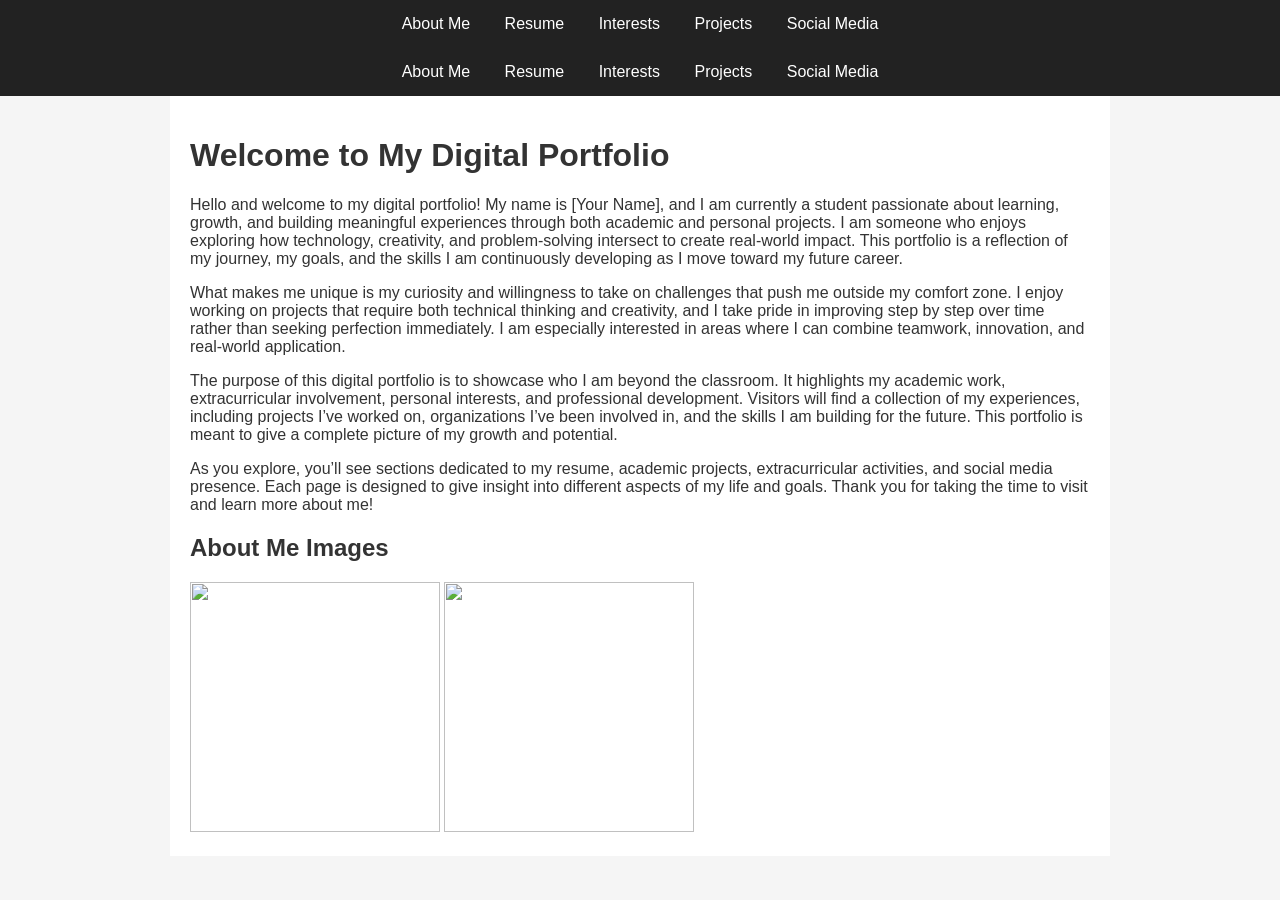
==== portfolio/index.html @ 44a0672a "Created pages Created pages and set up basic navigation and layout." ====
<nav>
  <a href="index.html">About Me</a>
  <a href="resume.html">Resume</a>
  <a href="interests.html">Interests</a>
  <a href="projects.html">Projects</a>
  <a href="social.html">Social Media</a>
</nav>
<!DOCTYPE html>
<html>
<head>
  <title>About Me</title>
  <link rel="stylesheet" href="style.css">
</head>
<body>

<nav>
  <a href="index.html">About Me</a>
  <a href="resume.html">Resume</a>
  <a href="interests.html">Interests</a>
  <a href="projects.html">Projects</a>
  <a href="social.html">Social Media</a>
</nav>

<div class="container">

<h1>Welcome to My Digital Portfolio</h1>

<p>
Hello and welcome to my digital portfolio! My name is [Your Name], and I am currently a student passionate about learning, growth, and building meaningful experiences through both academic and personal projects. I am someone who enjoys exploring how technology, creativity, and problem-solving intersect to create real-world impact. This portfolio is a reflection of my journey, my goals, and the skills I am continuously developing as I move toward my future career.
</p>

<p>
What makes me unique is my curiosity and willingness to take on challenges that push me outside my comfort zone. I enjoy working on projects that require both technical thinking and creativity, and I take pride in improving step by step over time rather than seeking perfection immediately. I am especially interested in areas where I can combine teamwork, innovation, and real-world application.
</p>

<p>
The purpose of this digital portfolio is to showcase who I am beyond the classroom. It highlights my academic work, extracurricular involvement, personal interests, and professional development. Visitors will find a collection of my experiences, including projects I’ve worked on, organizations I’ve been involved in, and the skills I am building for the future. This portfolio is meant to give a complete picture of my growth and potential.
</p>

<p>
As you explore, you’ll see sections dedicated to my resume, academic projects, extracurricular activities, and social media presence. Each page is designed to give insight into different aspects of my life and goals. Thank you for taking the time to visit and learn more about me!
</p>

<!-- Images section -->
<h2>About Me Images</h2>

<img src="images/profile.jpg" width="250">
<img src="images/interests.jpg" width="250">

</div>

</body>
</html>
---- portfolio/style.css ----
body {
  font-family: Arial, sans-serif;
  margin: 0;
  padding: 0;
  background: #f5f5f5;
  color: #333;
}

nav {
  background: #222;
  padding: 15px;
  text-align: center;
}

nav a {
  color: white;
  margin: 0 15px;
  text-decoration: none;
}

nav a:hover {
  text-decoration: underline;
}

.container {
  max-width: 900px;
  margin: auto;
  background: white;
  padding: 20px;
}
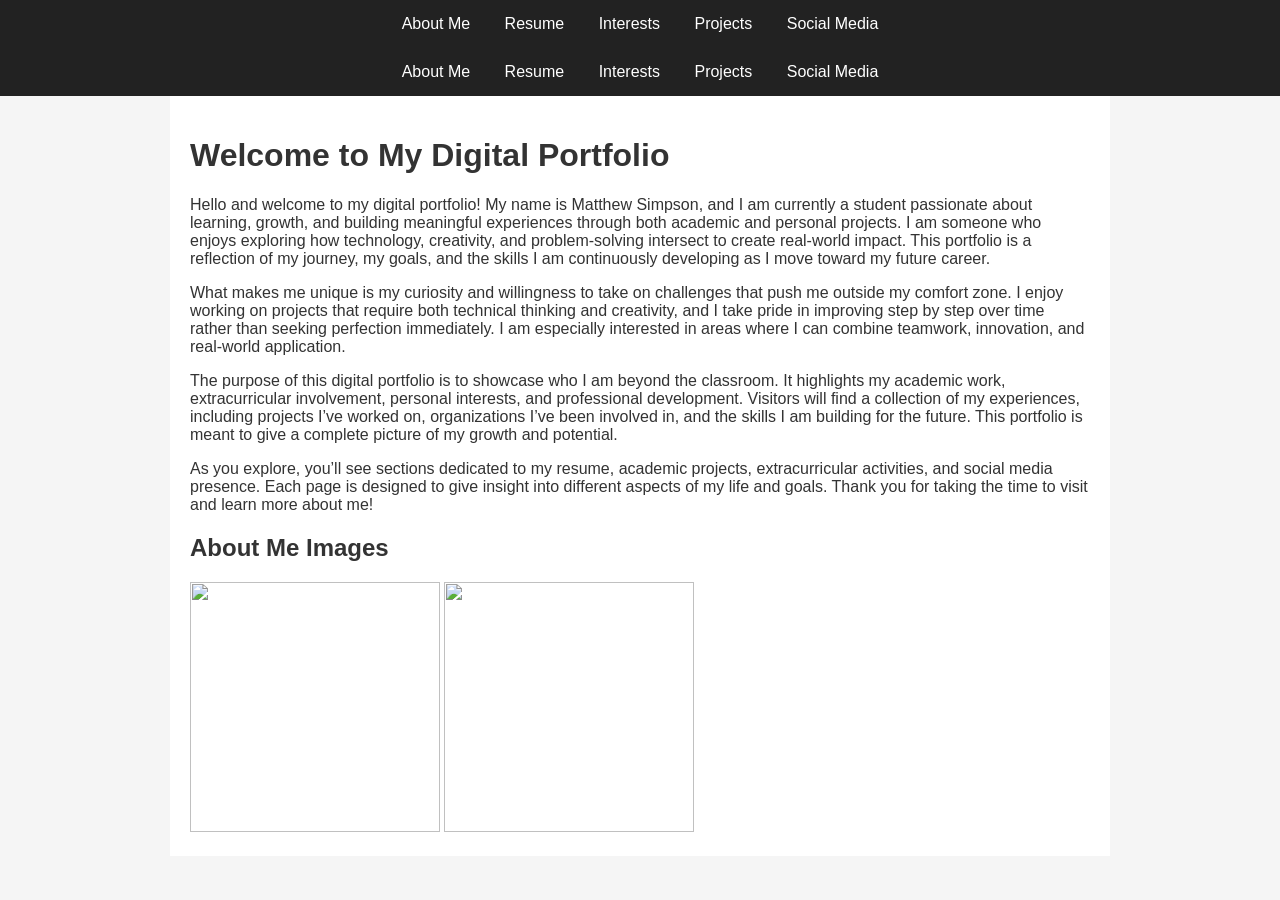
==== commit ee1a100e: "Added JS Added javascript file to allow for switching between pages" ====
--- a/portfolio/index.html
+++ b/portfolio/index.html
@@ -26,7 +26,7 @@
 <h1>Welcome to My Digital Portfolio</h1>
 
 <p>
-Hello and welcome to my digital portfolio! My name is [Your Name], and I am currently a student passionate about learning, growth, and building meaningful experiences through both academic and personal projects. I am someone who enjoys exploring how technology, creativity, and problem-solving intersect to create real-world impact. This portfolio is a reflection of my journey, my goals, and the skills I am continuously developing as I move toward my future career.
+Hello and welcome to my digital portfolio! My name is Matthew Simpson, and I am currently a student passionate about learning, growth, and building meaningful experiences through both academic and personal projects. I am someone who enjoys exploring how technology, creativity, and problem-solving intersect to create real-world impact. This portfolio is a reflection of my journey, my goals, and the skills I am continuously developing as I move toward my future career.
 </p>
 
 <p>
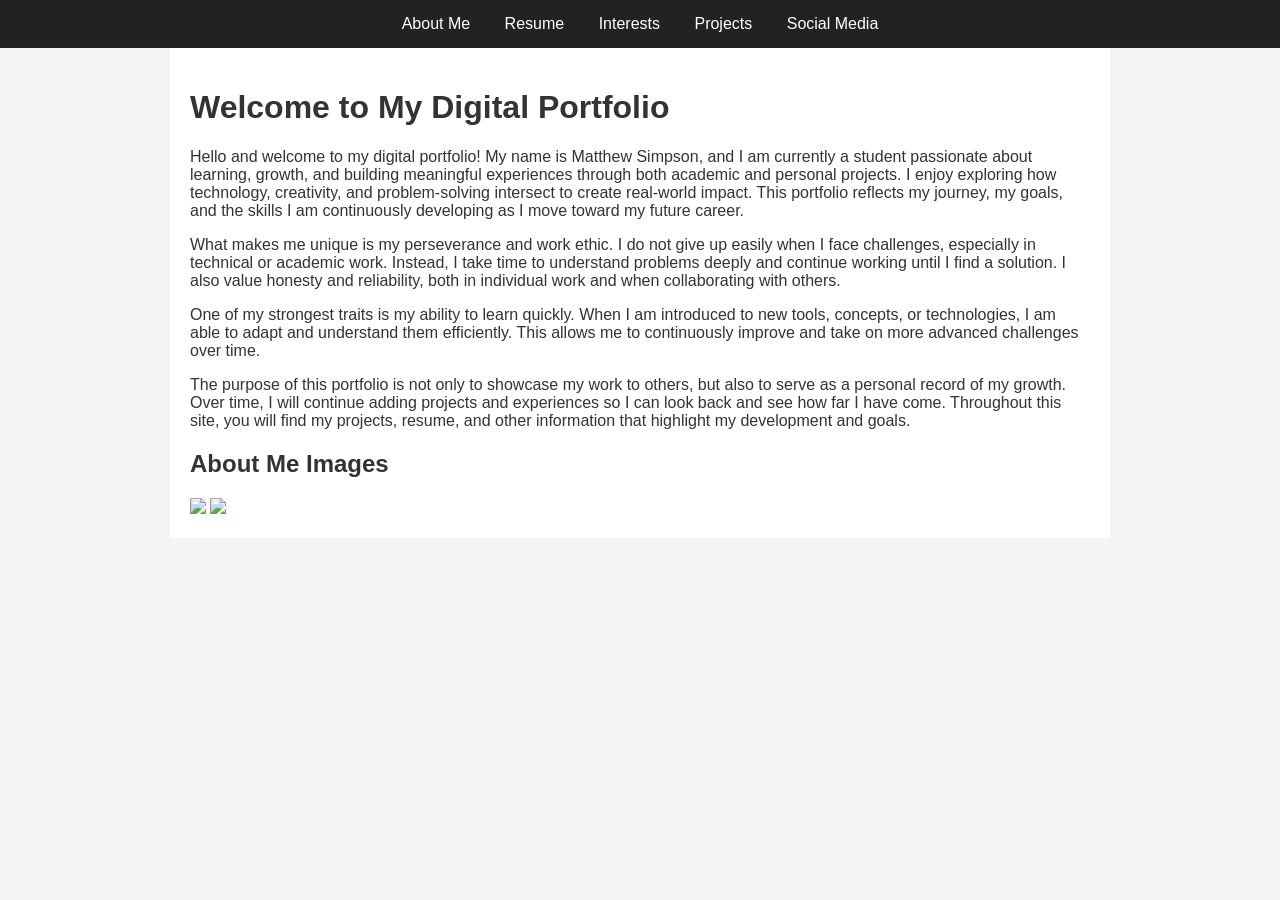
==== commit 1e141a99: "Update Index.html Attempting to fix display and page switching issue" ====
--- a/portfolio/index.html
+++ b/portfolio/index.html
@@ -1,16 +1,10 @@
-<nav>
-  <a href="index.html">About Me</a>
-  <a href="resume.html">Resume</a>
-  <a href="interests.html">Interests</a>
-  <a href="projects.html">Projects</a>
-  <a href="social.html">Social Media</a>
-</nav>
 <!DOCTYPE html>
 <html>
 <head>
   <title>About Me</title>
   <link rel="stylesheet" href="style.css">
 </head>
+
 <body>
 
 <nav>
@@ -26,22 +20,21 @@
 <h1>Welcome to My Digital Portfolio</h1>
 
 <p>
-Hello and welcome to my digital portfolio! My name is Matthew Simpson, and I am currently a student passionate about learning, growth, and building meaningful experiences through both academic and personal projects. I am someone who enjoys exploring how technology, creativity, and problem-solving intersect to create real-world impact. This portfolio is a reflection of my journey, my goals, and the skills I am continuously developing as I move toward my future career.
+Hello and welcome to my digital portfolio! My name is Matthew Simpson, and I am currently a student passionate about learning, growth, and building meaningful experiences through both academic and personal projects. I enjoy exploring how technology, creativity, and problem-solving intersect to create real-world impact. This portfolio reflects my journey, my goals, and the skills I am continuously developing as I move toward my future career.
 </p>
 
 <p>
-What makes me unique is my curiosity and willingness to take on challenges that push me outside my comfort zone. I enjoy working on projects that require both technical thinking and creativity, and I take pride in improving step by step over time rather than seeking perfection immediately. I am especially interested in areas where I can combine teamwork, innovation, and real-world application.
+What makes me unique is my perseverance and work ethic. I do not give up easily when I face challenges, especially in technical or academic work. Instead, I take time to understand problems deeply and continue working until I find a solution. I also value honesty and reliability, both in individual work and when collaborating with others.
 </p>
 
 <p>
-The purpose of this digital portfolio is to showcase who I am beyond the classroom. It highlights my academic work, extracurricular involvement, personal interests, and professional development. Visitors will find a collection of my experiences, including projects I’ve worked on, organizations I’ve been involved in, and the skills I am building for the future. This portfolio is meant to give a complete picture of my growth and potential.
+One of my strongest traits is my ability to learn quickly. When I am introduced to new tools, concepts, or technologies, I am able to adapt and understand them efficiently. This allows me to continuously improve and take on more advanced challenges over time.
 </p>
 
 <p>
-As you explore, you’ll see sections dedicated to my resume, academic projects, extracurricular activities, and social media presence. Each page is designed to give insight into different aspects of my life and goals. Thank you for taking the time to visit and learn more about me!
+The purpose of this portfolio is not only to showcase my work to others, but also to serve as a personal record of my growth. Over time, I will continue adding projects and experiences so I can look back and see how far I have come. Throughout this site, you will find my projects, resume, and other information that highlight my development and goals.
 </p>
 
-<!-- Images section -->
 <h2>About Me Images</h2>
 
 <img src="images/profile.jpg" width="250">
